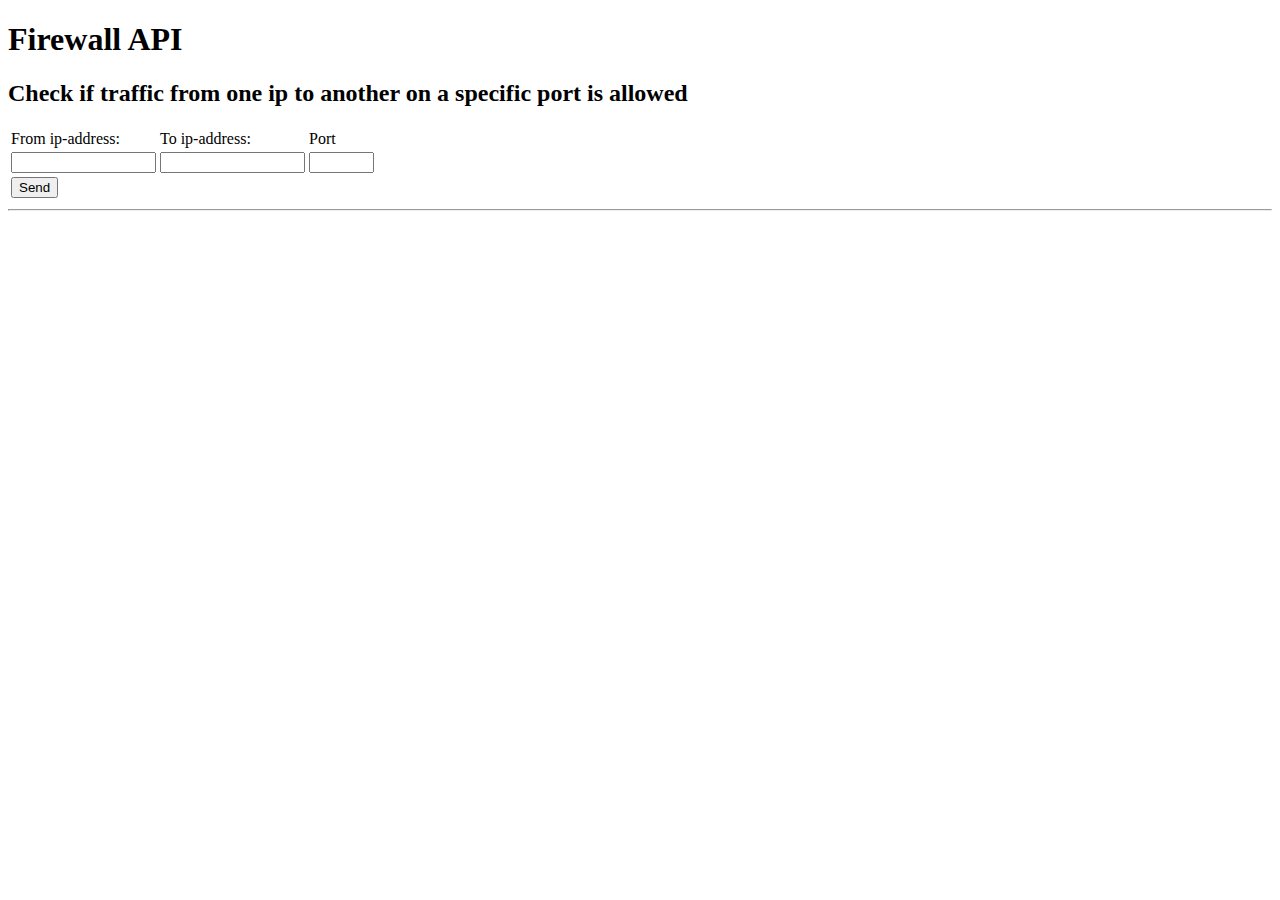
==== templates/index.html @ 91b8d570 "First version of firewall-api.css" ====
<!doctype html>
<title>Firewall API</title>

<link rel="stylesheet" type="text/css" href="firewall-api.css">

  <h1>Firewall API</h1>

<H2>Check if traffic from one ip to another on a specific port is allowed</h2>

<form action="url" method="post">

<table>
<tr><td>From ip-address:</td><td>To ip-address:</td><td>Port</td></tr>

<tr>
<td><INPUT NAME="from_ip" TYPE="text" SIZE="15" maxlength="15"></td>
<td><INPUT NAME="to_ip" TYPE="text" SIZE="15" maxlength="15"></td>
<td><INPUT NAME="port" TYPE="text" SIZE="5" maxlength="5"></td>
</tr>

<tr><td><INPUT TYPE="submit" value="Send"></td></tr>
</table>

</form>


<HR>
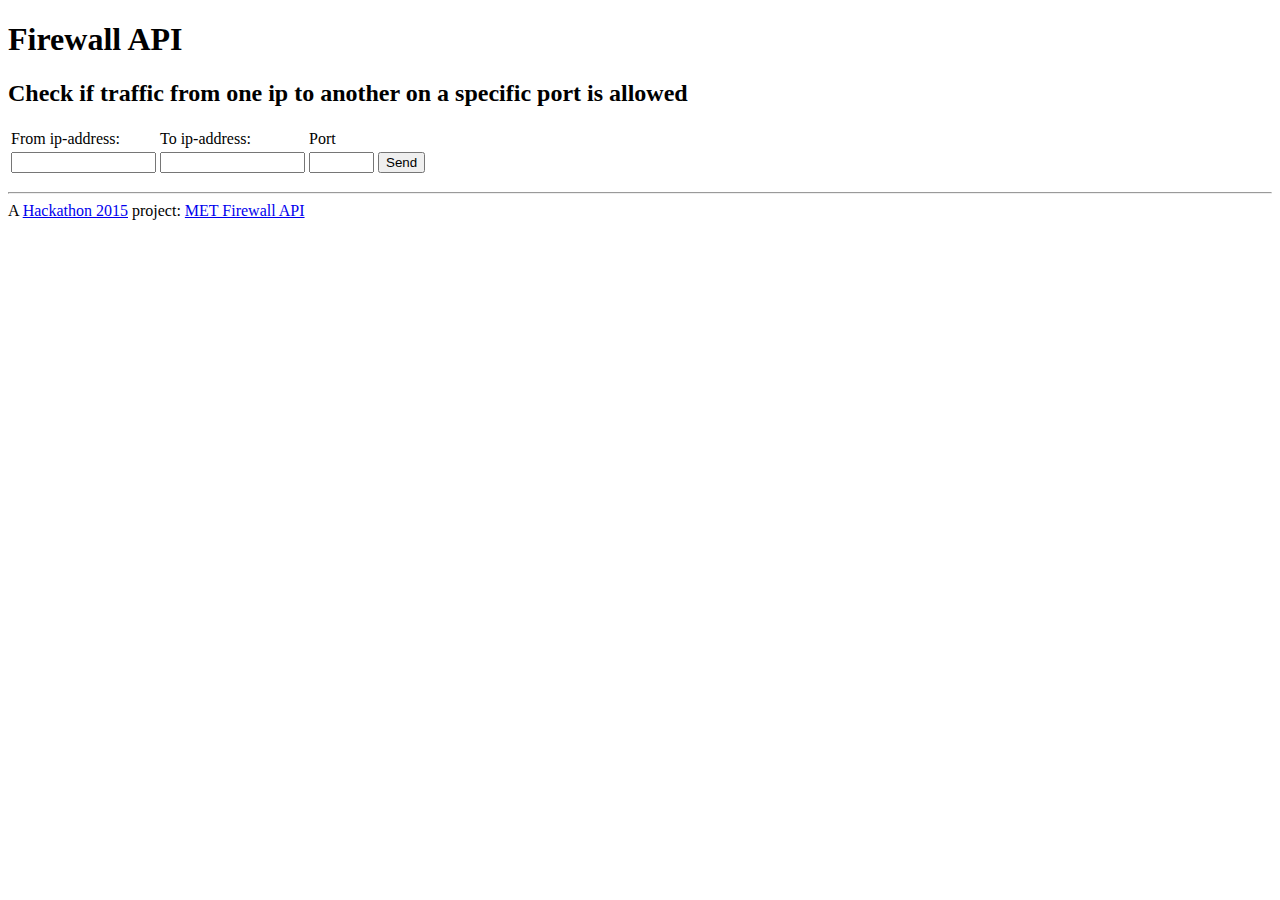
==== commit 376e8e9f: "Third version of templates/index.html" ====
--- a/templates/index.html
+++ b/templates/index.html
@@ -16,14 +16,17 @@
 <td><INPUT NAME="from_ip" TYPE="text" SIZE="15" maxlength="15"></td>
 <td><INPUT NAME="to_ip" TYPE="text" SIZE="15" maxlength="15"></td>
 <td><INPUT NAME="port" TYPE="text" SIZE="5" maxlength="5"></td>
-</tr>
+<td><INPUT TYPE="submit" value="Send"></td></tr>
+</table>
 
-<tr><td><INPUT TYPE="submit" value="Send"></td></tr>
-</table>
+<P>
 
 </form>
 
-
 <HR>
 
+A <A HREF="https://dokit.met.no/itinternt/hackathon">Hackathon 2015</A> project: <A HREF="https://dokit.met.no/personal/it/arnes/firewall-api/hackaton2015">MET Firewall API</A>
 
+
+
+
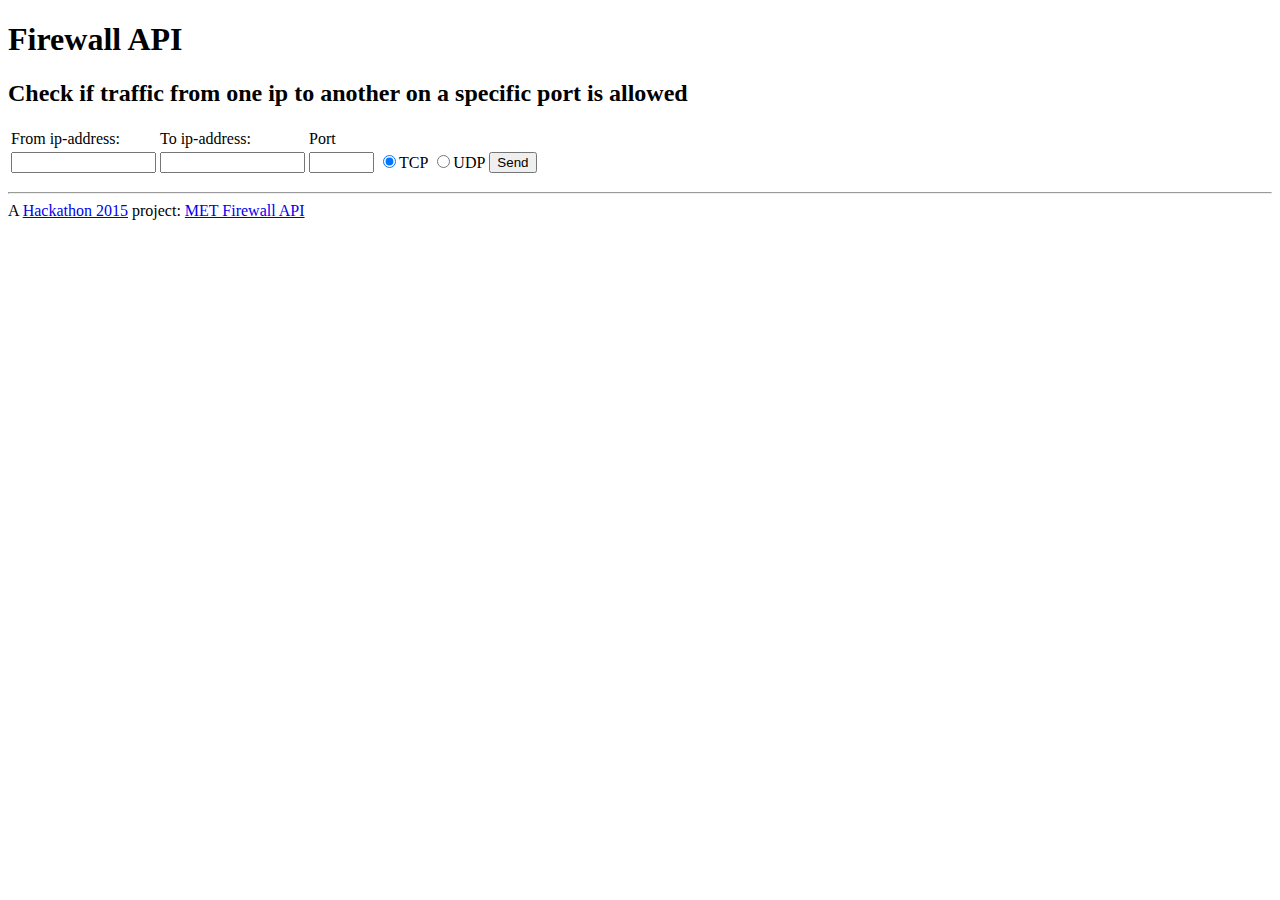
==== commit 1c79fc06: "Changes in templates/index.html and result.html" ====
--- a/templates/index.html
+++ b/templates/index.html
@@ -1,21 +1,23 @@
 <!doctype html>
 <title>Firewall API</title>
 
-<link rel="stylesheet" type="text/css" href="firewall-api.css">
+<link rel="stylesheet" type="text/css" href="static/firewall-api.css">
 
   <h1>Firewall API</h1>
 
 <H2>Check if traffic from one ip to another on a specific port is allowed</h2>
 
-<form action="url" method="post">
+<form action="result" method="get">
 
 <table>
 <tr><td>From ip-address:</td><td>To ip-address:</td><td>Port</td></tr>
 
 <tr>
-<td><INPUT NAME="from_ip" TYPE="text" SIZE="15" maxlength="15"></td>
-<td><INPUT NAME="to_ip" TYPE="text" SIZE="15" maxlength="15"></td>
-<td><INPUT NAME="port" TYPE="text" SIZE="5" maxlength="5"></td>
+<td><INPUT NAME="srcip" TYPE="text" SIZE="15" maxlength="15"></td>
+<td><INPUT NAME="dstip" TYPE="text" SIZE="15" maxlength="15"></td>
+<td><INPUT NAME="dstport" TYPE="text" SIZE="5" maxlength="5"></td>
+<td><input type="radio" name="protocol" value="tcp" checked>TCP</td>
+<td><input type="radio" name="protocol" value="udp">UDP</td>
 <td><INPUT TYPE="submit" value="Send"></td></tr>
 </table>
 
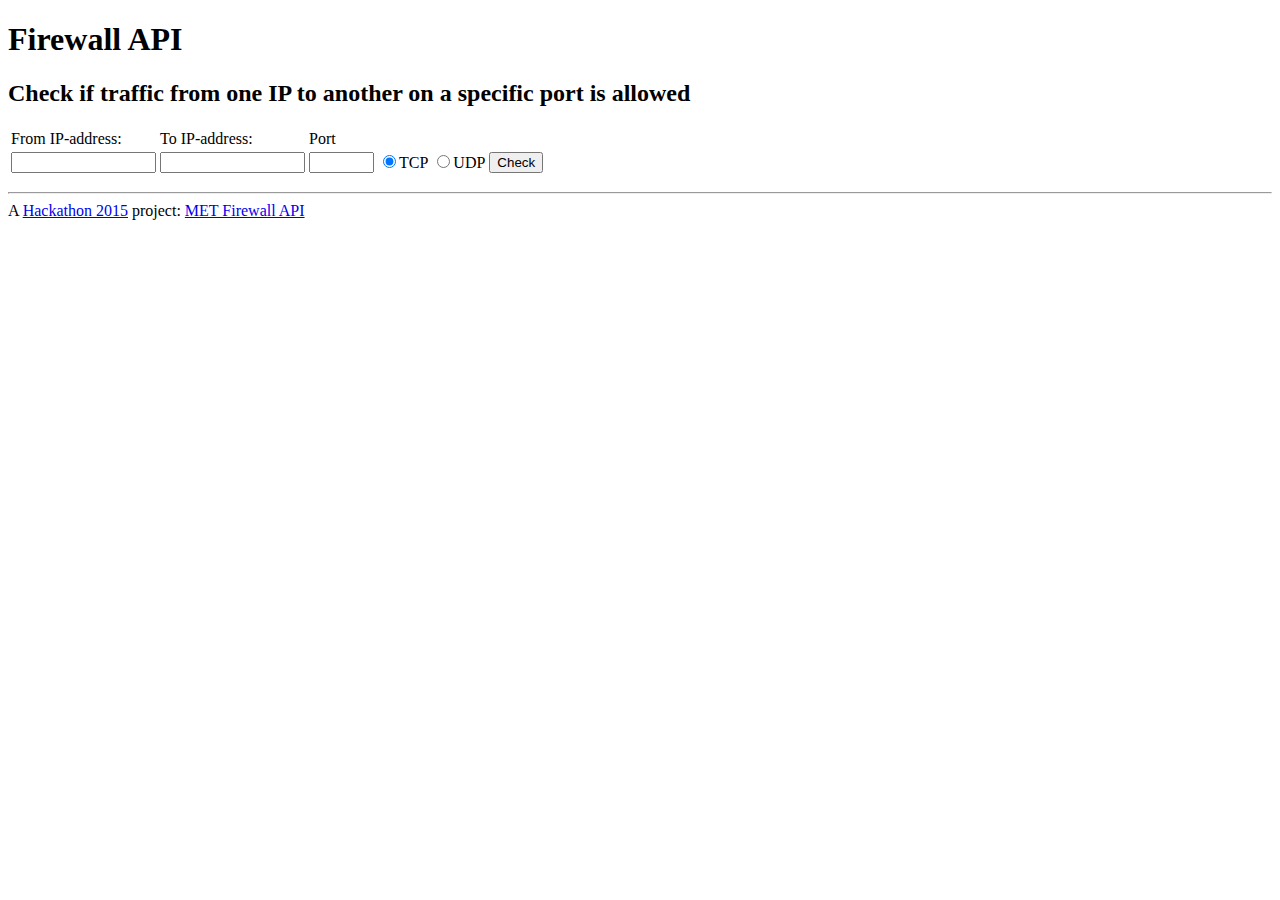
==== commit 873bd7b7: "Minor edit to HTML templates" ====
--- a/templates/index.html
+++ b/templates/index.html
@@ -5,20 +5,20 @@
 
   <h1>Firewall API</h1>
 
-<H2>Check if traffic from one ip to another on a specific port is allowed</h2>
+<H2>Check if traffic from one IP to another on a specific port is allowed</h2>
 
 <form action="result" method="get">
 
 <table>
-<tr><td>From ip-address:</td><td>To ip-address:</td><td>Port</td></tr>
+<tr><td>From IP-address:</td><td>To IP-address:</td><td>Port</td></tr>
 
 <tr>
 <td><INPUT NAME="srcip" TYPE="text" SIZE="15" maxlength="15"></td>
 <td><INPUT NAME="dstip" TYPE="text" SIZE="15" maxlength="15"></td>
 <td><INPUT NAME="dstport" TYPE="text" SIZE="5" maxlength="5"></td>
-<td><input type="radio" name="protocol" value="tcp" checked>TCP</td>
-<td><input type="radio" name="protocol" value="udp">UDP</td>
-<td><INPUT TYPE="submit" value="Send"></td></tr>
+<td><input type="radio" name="proto" value="tcp" checked>TCP</td>
+<td><input type="radio" name="proto" value="udp">UDP</td>
+<td><INPUT TYPE="submit" value="Check"></td></tr>
 </table>
 
 <P>
